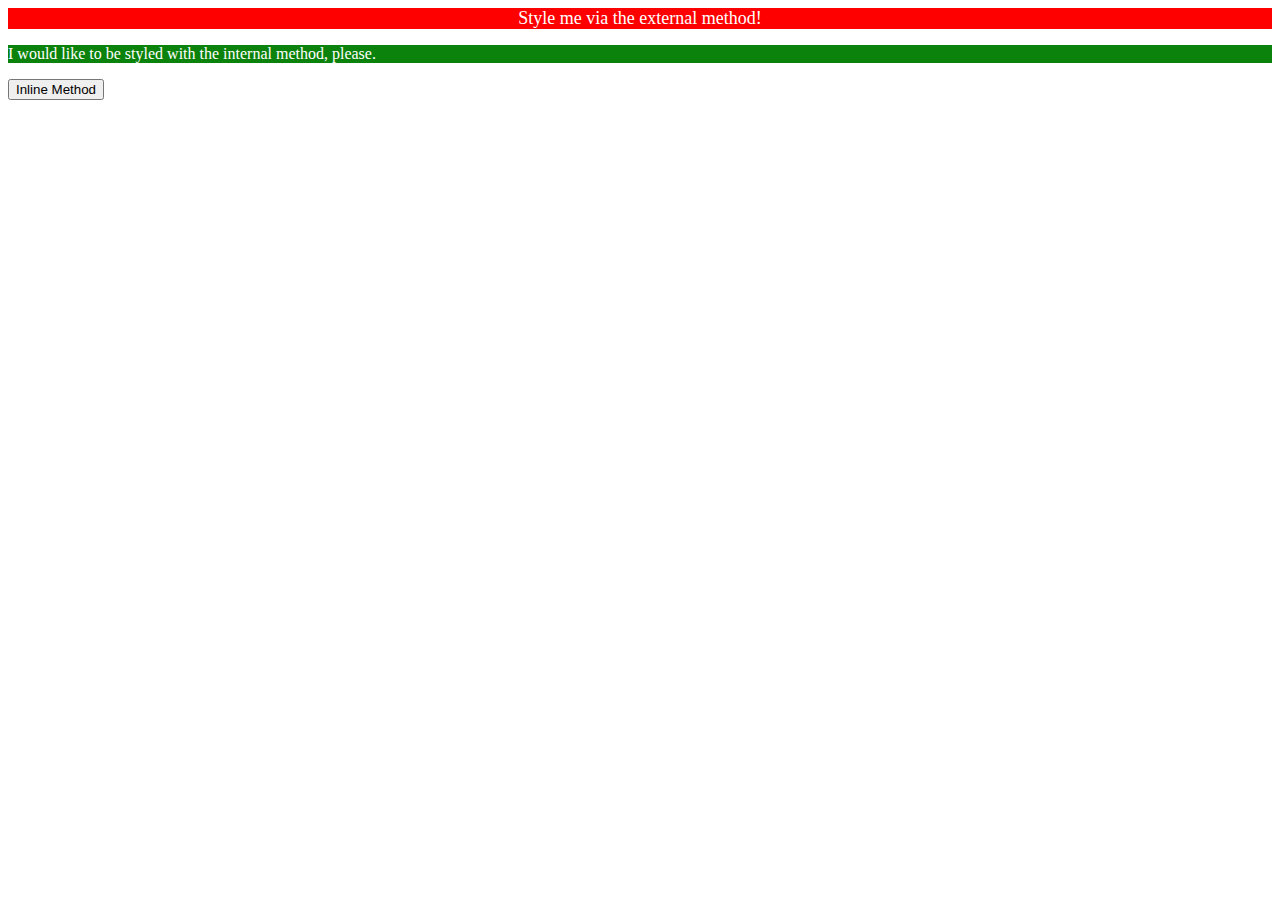
==== foundations/01-css-methods/index.html @ fead18b4 "Add styles to exercise 01" ====
<!DOCTYPE html>
<html lang="en">
  <head>
    <meta charset="UTF-8">
    <meta http-equiv="X-UA-Compatible" content="IE=edge">
    <meta name="viewport" content="width=device-width, initial-scale=1.0">
    <link rel="stylesheet" href="styles.css">
    <style>
      p {
        color: #fff;
        background-color: rgb(11, 130, 11);
      }
    </style>
    <title>Methods for Adding CSS</title>
  </head>
  <body>
    <div>Style me via the external method!</div>
    <p>I would like to be styled with the internal method, please.</p>
    <button>Inline Method</button>
  </body>
</html>
---- foundations/01-css-methods/styles.css ----
div {
    background-color: red;
    text-align: center;
    color: white;
    font-size: large;
}
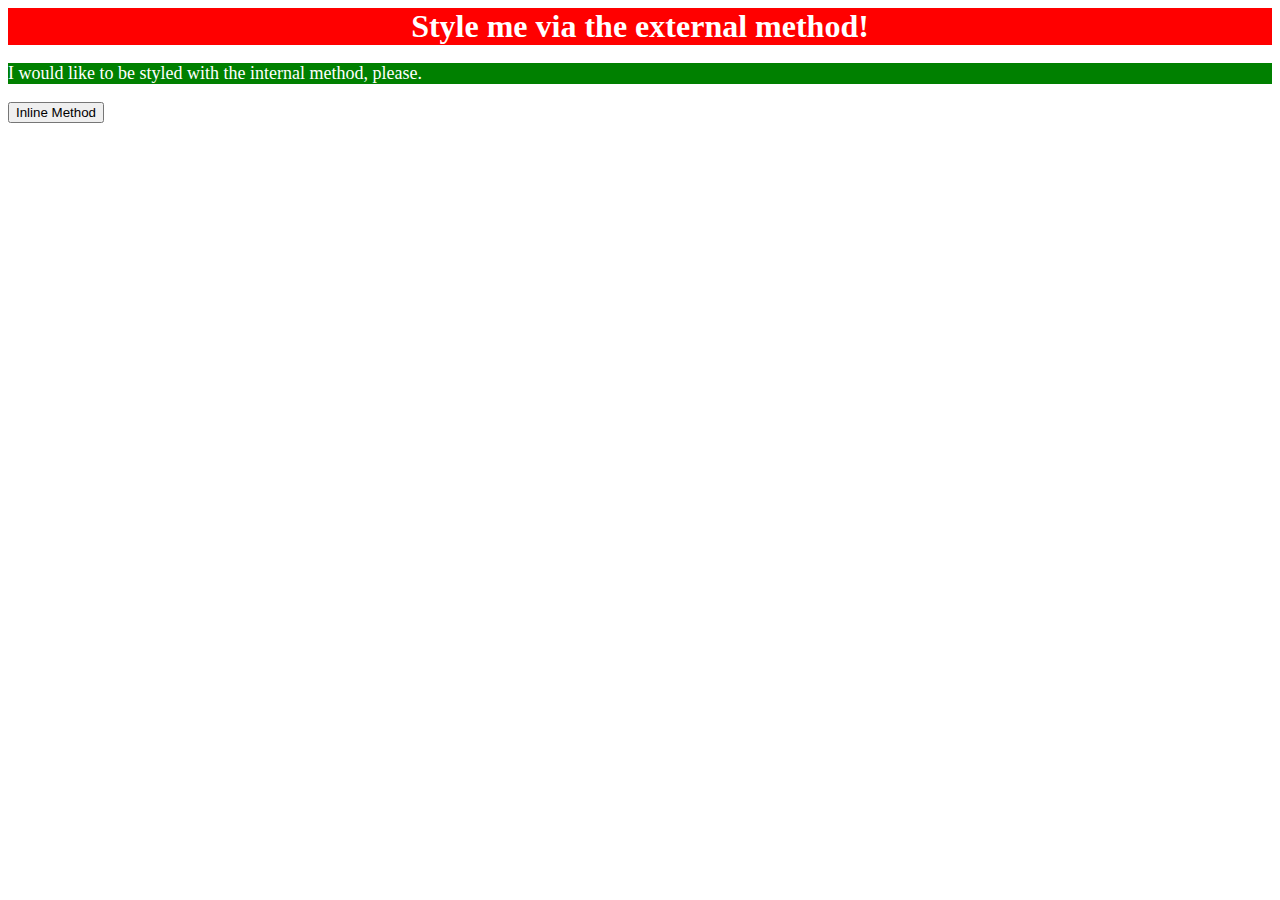
==== commit 0a08acb5: "Finish internal CSS for ex 01" ====
--- a/foundations/01-css-methods/index.html
+++ b/foundations/01-css-methods/index.html
@@ -8,7 +8,8 @@
     <style>
       p {
         color: #fff;
-        background-color: rgb(11, 130, 11);
+        background-color: green;
+        font-size: 18px;
       }
     </style>
     <title>Methods for Adding CSS</title>
--- a/foundations/01-css-methods/styles.css
+++ b/foundations/01-css-methods/styles.css
@@ -2,5 +2,6 @@
     background-color: red;
     text-align: center;
     color: white;
-    font-size: large;
+    font-size: 32px;
+    font-weight: bold;
 }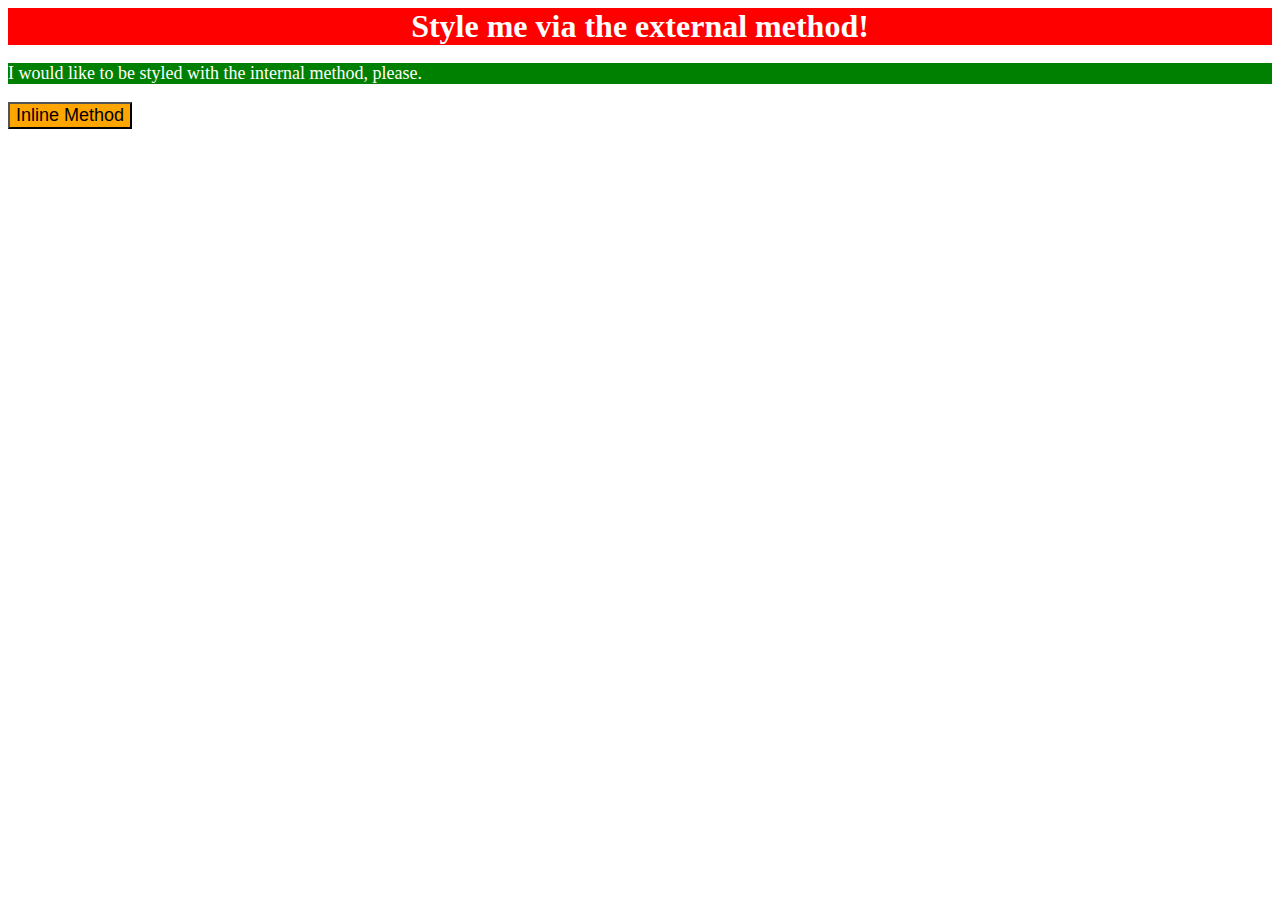
==== commit 542418ed: "Finish inline styles for button in ex 01" ====
--- a/foundations/01-css-methods/index.html
+++ b/foundations/01-css-methods/index.html
@@ -17,6 +17,6 @@
   <body>
     <div>Style me via the external method!</div>
     <p>I would like to be styled with the internal method, please.</p>
-    <button>Inline Method</button>
+    <button style="background-color: orange; font-size: 18px;">Inline Method</button>
   </body>
 </html>